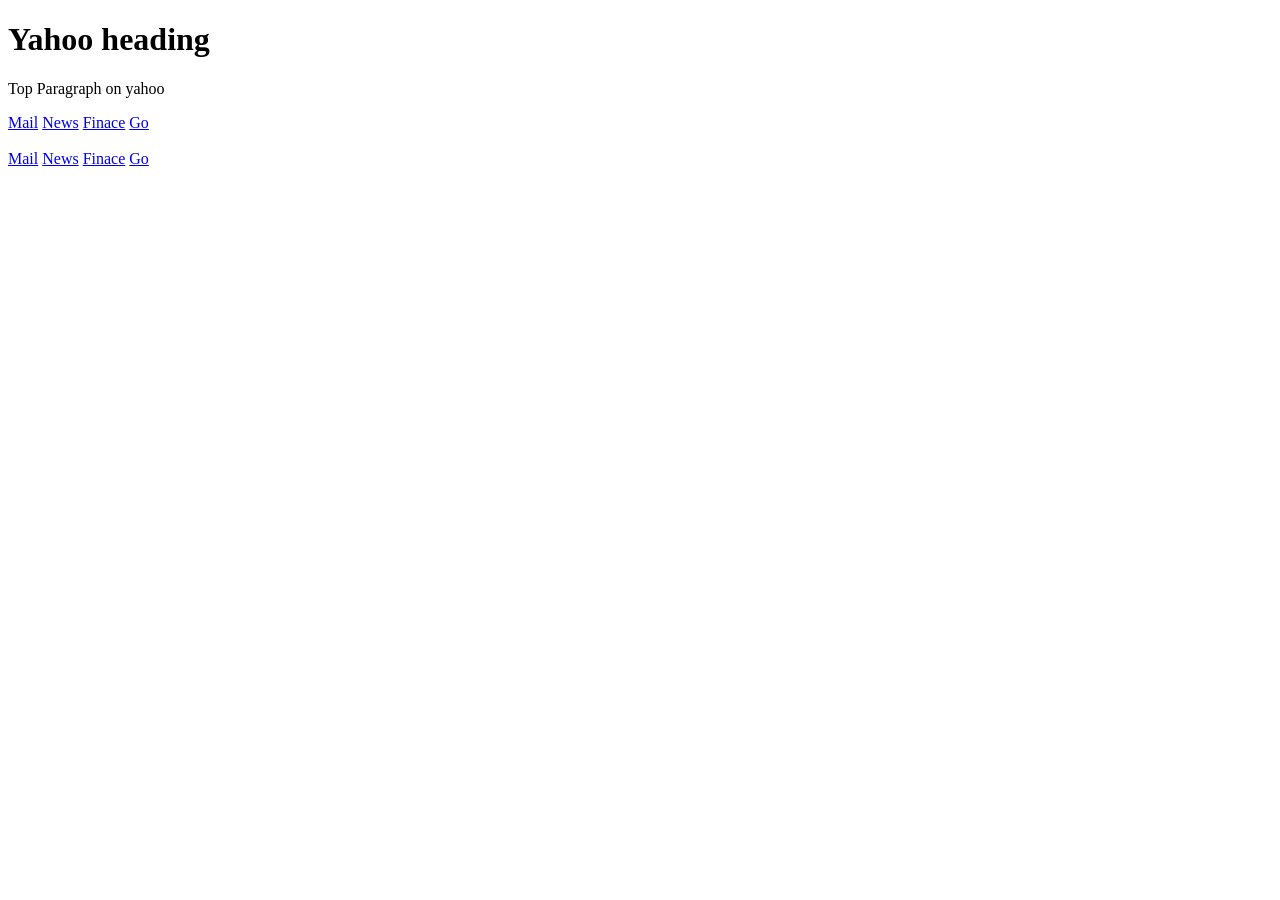
==== Demo1/index.html @ c1e1ba43 "First push" ====
<!DOCTYPE html>
<html lang="en">

<head>
  <meta charset="UTF-8">
  <meta name="viewport" content="width=device-width, initial-scale=1.0">
  <meta http-equiv="X-UA-Compatible" content="ie=edge">
  <!-- TODO: Add some additional element here -->
  <title>Document</title>
</head>

<body>
  <div class="mtm-main">
    <div class="heaer-area">
      <h1>Yahoo heading</h1>
      <p>Top Paragraph on yahoo</p>
    </div>
    <div id="navigation-area">
      <a href="#">Mail</a>
      <a href="#">News</a>
      <a href="#">Finace</a>
      <a href="#">Go</a>
    </div>
    <div id="slider-area">

      <img src="https://cdn.yhmg.com/assets/1137/14677.jpg" alt="">
    </div>
    <div class="heaer-area">
      <a href="#">Mail</a>
      <a href="#">News</a>
      <a href="#">Finace</a>
      <a href="#">Go</a>
    </div>


  </div>

</body>

</html>
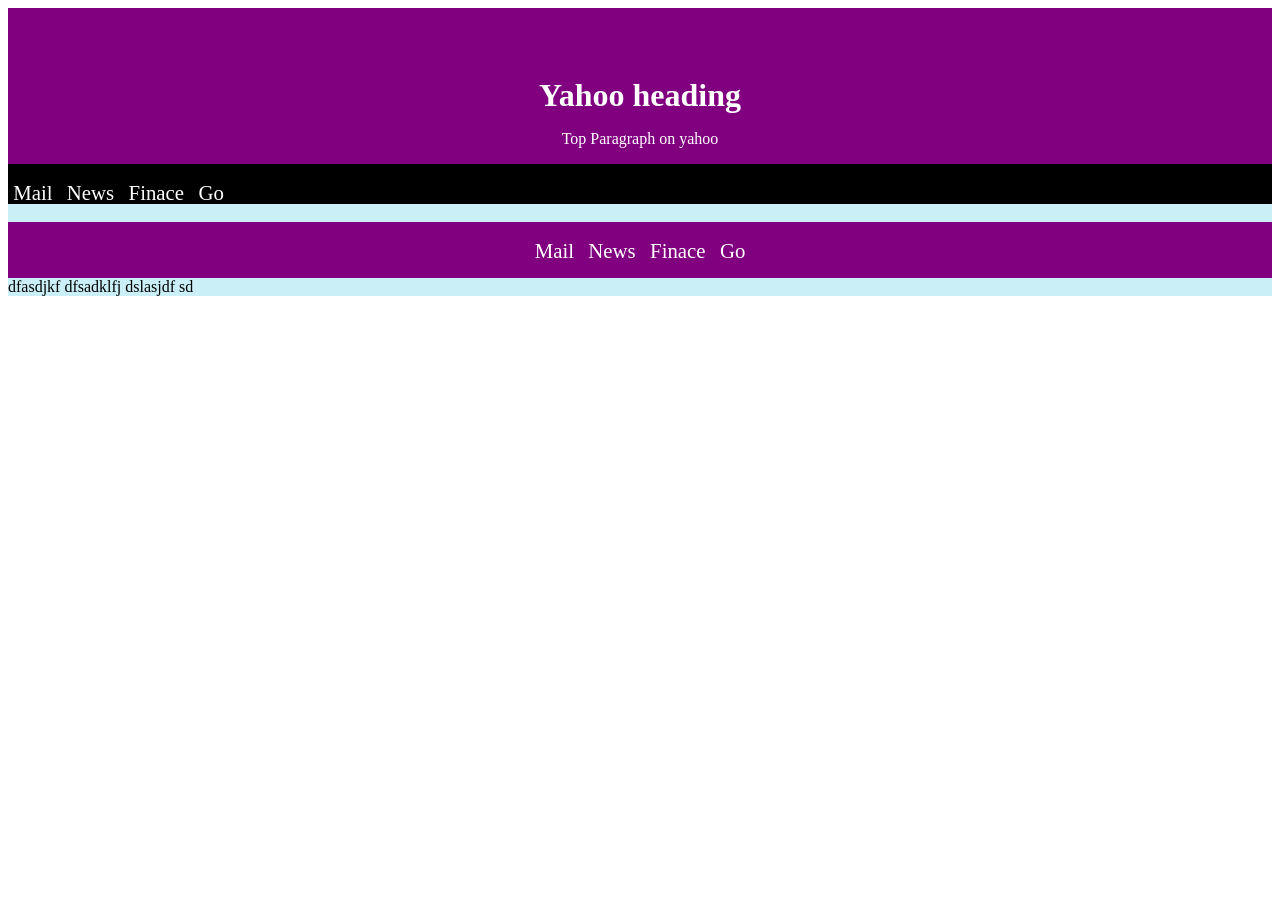
==== commit 68df24ad: "Some changes" ====
--- a/Demo1/index.html
+++ b/Demo1/index.html
@@ -7,6 +7,49 @@
   <meta http-equiv="X-UA-Compatible" content="ie=edge">
   <!-- TODO: Add some additional element here -->
   <title>Document</title>
+  <style>
+    .mtm-main {
+      font-size: 16px;
+      color: #000;
+      background-color: #caeff7;
+    }
+ 
+    .heaer-area h1,
+    .heaer-area {
+      background-color: #800080;
+      color: #fff !important;
+      margin-bottom: -1em;
+      padding: 1em 0em;
+      text-align: center;
+    }
+
+    .heaer-area a,
+    .mtm-main #navigation-area a,
+    .mtm-main #navigation-area a:active,
+    .mtm-main #navigation-area a:visited,
+    .mtm-main #navigation-area a:hover {
+      color: #fff;
+      text-decoration: none;
+      font-size: 1.3em;
+      padding: 1em 0.25em 0em 0.25em;
+    }
+       
+    .mtm-main #navigation-area a:hover {
+      background-color: #777;
+    }
+
+    #navigation-area {
+      background-color: #000;
+      padding: 1em 0em 0em 0em;
+    }
+    .heaer-area a:hover{
+      color: #0000ff;
+    }
+
+    .mtm-main img {
+      width: 100%;
+    }
+  </style>
 </head>
 
 <body>
@@ -32,6 +75,12 @@
       <a href="#">Go</a>
     </div>
 
+    <div>
+      <p>
+        dfasdjkf dfsadklfj dslasjdf sd
+      </p>
+    </div>
+
 
   </div>
 
